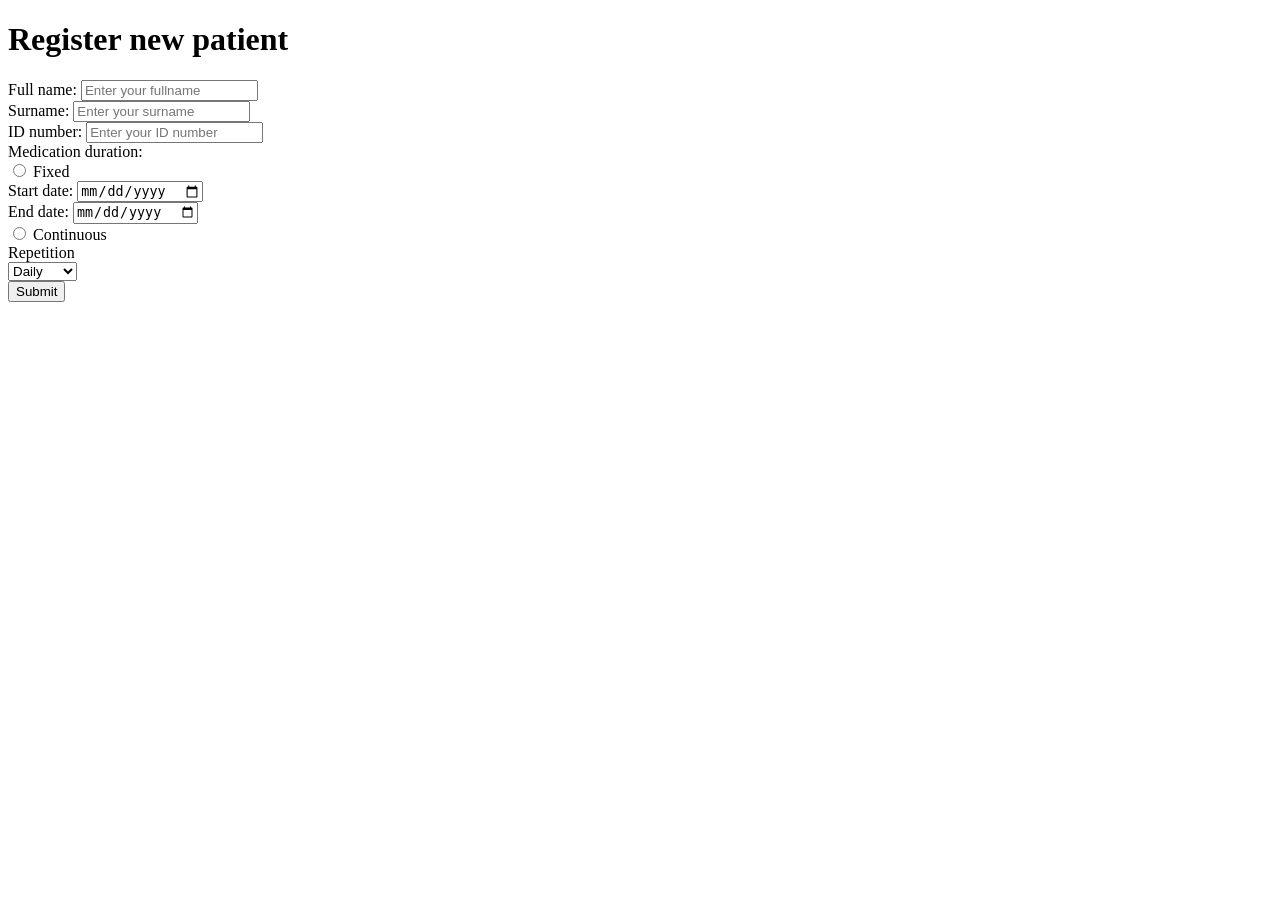
==== form.html @ 69eac523 "patient form" ====
<!DOCTYPE html>
<html>
    <head>

    </head>      
    <body>  
        <form action="register.html" method="post" id="register">
            <h1>Register new patient</h1>
            <div class="field">
                <label for="fname">Full name:</label>
                <input type="text" id="fname" name="fname" placeholder="Enter your fullname" />
                <small></small>
            </div>
            <div class="field">
                <label for="surname">Surname:</label>
                <input type="text" id="surname" name="surname" placeholder="Enter your surname" />
                <small></small>
            </div>
            <div class="field">
                <label for="idno">ID number:</label>
                <input type="text" id="idno" name="idno" placeholder="Enter your ID number" />
                <small></small>
            </div>
            <label for="md">Medication duration:</label>
            <div>
                <input type="radio" name="options" value="fixed" id="fixed">
                <label for="fixed">Fixed</label><br>
                <label for="start_date">Start date:</label>
                <input type="date" id="start_date" name="start_date"><br>
                <label for="end_date">End date:</label>
                <input type="date" id="end_date" name="end_date"><br>

            </div>
            <div id="cont_div">
                <input type="radio" name="options" value="cont" id="cont">
                <label for="cont">Continuous</label><br>
                <label for="reps">Repetition</label><br>
                <select id="reps" name="reps">
                    <option value="daily">Daily</option>
                    <option value="weekly">Weekly</option>
                    <option value="monthly">Monthly</option>
                    <option value="annual">Annual</option>
                </select>
            </div>

            <button type="submit">Submit</button>
        </form>
    </body>
</html>
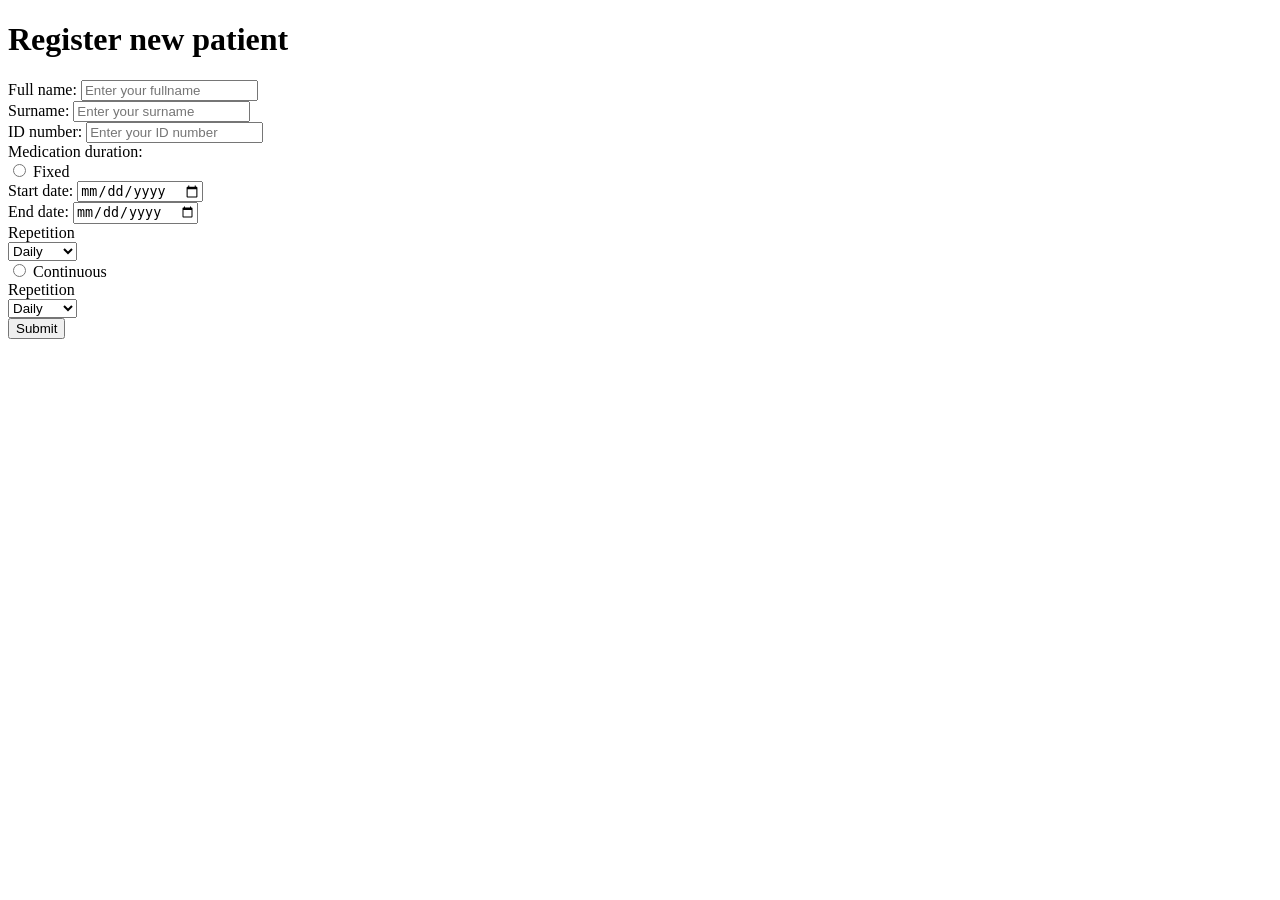
==== commit 91d7a70d: "patient form" ====
--- a/form.html
+++ b/form.html
@@ -29,7 +29,13 @@
                 <input type="date" id="start_date" name="start_date"><br>
                 <label for="end_date">End date:</label>
                 <input type="date" id="end_date" name="end_date"><br>
-
+                <label for="reps">Repetition</label><br>
+                <select id="reps" name="reps">
+                    <option value="daily">Daily</option>
+                    <option value="weekly">Weekly</option>
+                    <option value="monthly">Monthly</option>
+                    <option value="annual">Annual</option>
+                </select>
             </div>
             <div id="cont_div">
                 <input type="radio" name="options" value="cont" id="cont">
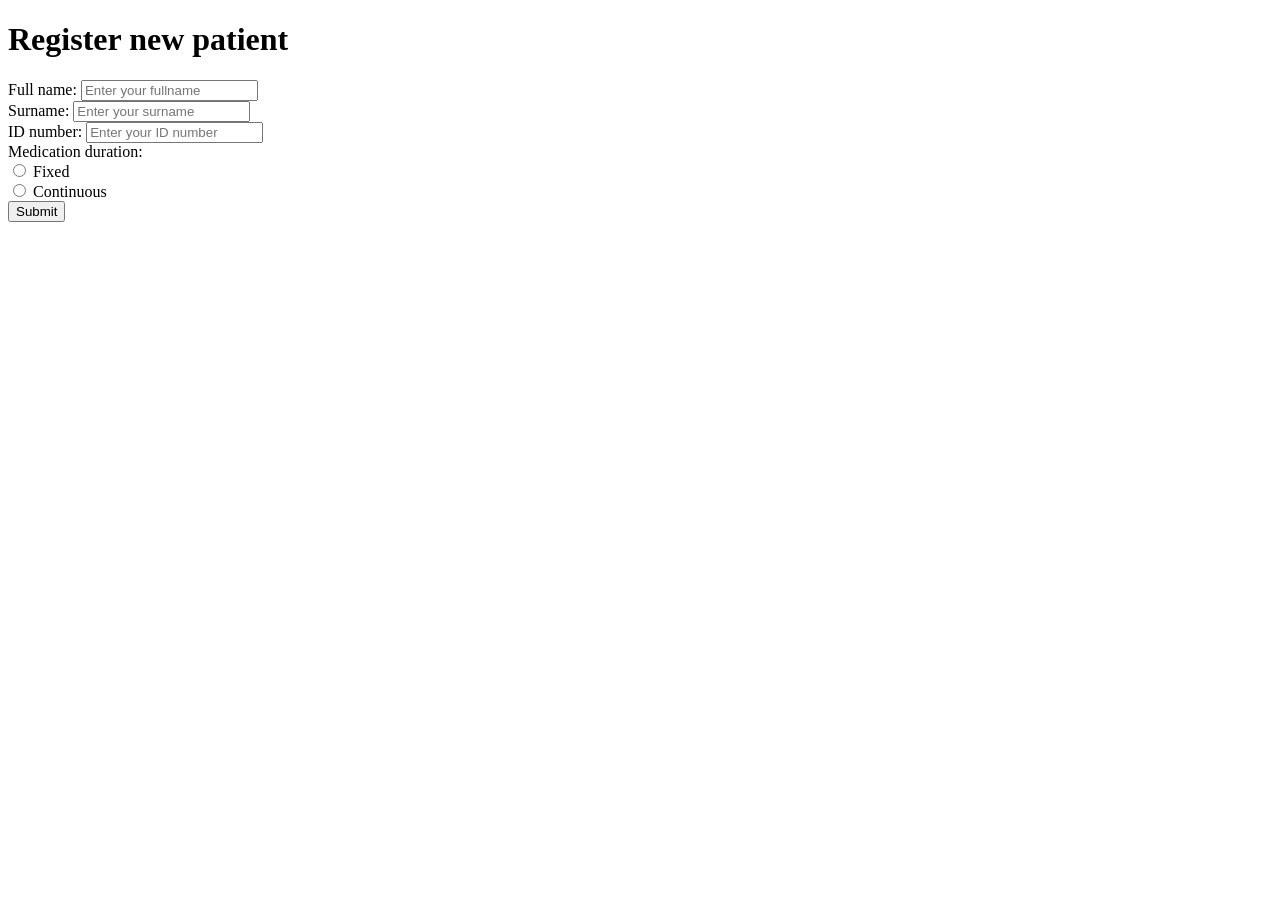
==== commit c2ca0b36: "my changes" ====
--- a/form.html
+++ b/form.html
@@ -1,7 +1,7 @@
 <!DOCTYPE html>
 <html>
     <head>
-
+        <link rel="stylesheet" href="styles.css">
     </head>      
     <body>  
         <form action="register.html" method="post" id="register">
@@ -18,39 +18,56 @@
             </div>
             <div class="field">
                 <label for="idno">ID number:</label>
-                <input type="text" id="idno" name="idno" placeholder="Enter your ID number" />
+                <input type="text" onkeypress="return onlyNumberKey(event)" maxlength="13" id="idno" name="idno" placeholder="Enter your ID number" />
                 <small></small>
             </div>
             <label for="md">Medication duration:</label>
             <div>
                 <input type="radio" name="options" value="fixed" id="fixed">
                 <label for="fixed">Fixed</label><br>
-                <label for="start_date">Start date:</label>
-                <input type="date" id="start_date" name="start_date"><br>
-                <label for="end_date">End date:</label>
-                <input type="date" id="end_date" name="end_date"><br>
-                <label for="reps">Repetition</label><br>
-                <select id="reps" name="reps">
-                    <option value="daily">Daily</option>
-                    <option value="weekly">Weekly</option>
-                    <option value="monthly">Monthly</option>
-                    <option value="annual">Annual</option>
-                </select>
+                <div id="fixed_ops">
+                    <label for="start_date">Start date:</label>
+                    <input type="date" id="start_date" name="start_date"><br>
+                    <label for="end_date">End date:</label>
+                    <input type="date" id="end_date" name="end_date"><br>
+                    <label for="reps">Repetition</label><br>
+                    <select id="reps" name="reps">
+                        <option value="none">---</option>
+                        <option value="daily">Daily</option>
+                        <option value="weekly">Weekly</option>
+                        <option value="monthly">Monthly</option>
+                        <option value="annual">Annual</option>
+                    </select>
+                </div>
             </div>
-            <div id="cont_div">
+            <div>
                 <input type="radio" name="options" value="cont" id="cont">
                 <label for="cont">Continuous</label><br>
-                <label for="reps">Repetition</label><br>
-                <select id="reps" name="reps">
-                    <option value="daily">Daily</option>
-                    <option value="weekly">Weekly</option>
-                    <option value="monthly">Monthly</option>
-                    <option value="annual">Annual</option>
-                </select>
+                <div id = "continue">
+                    <label for="reps">Repetition</label><br>
+                    <select id="reps" name="reps">
+                        <option value="none">---</option>
+                        <option value="daily">Daily</option>
+                        <option value="weekly">Weekly</option>
+                        <option value="monthly">Monthly</option>
+                        <option value="annual">Annual</option>
+                    </select>
+                </div>
             </div>
 
             <button type="submit">Submit</button>
         </form>
+        <script src="index.js"></script>
     </body>
+    <script>
+        function onlyNumberKey(evt) {
+              
+            // Only ASCII character in that range allowed
+            var ASCIICode = (evt.which) ? evt.which : evt.keyCode
+            if (ASCIICode > 31 && (ASCIICode < 48 || ASCIICode > 57))
+                return false;
+            return true;
+        }
+    </script>
 </html>
     
--- a/styles.css
+++ b/styles.css
@@ -0,0 +1,8 @@
+form#sign-in-form{
+    display: none;
+    width: 100%;
+}
+
+#fixed_ops,#continue{
+    display: none;
+}
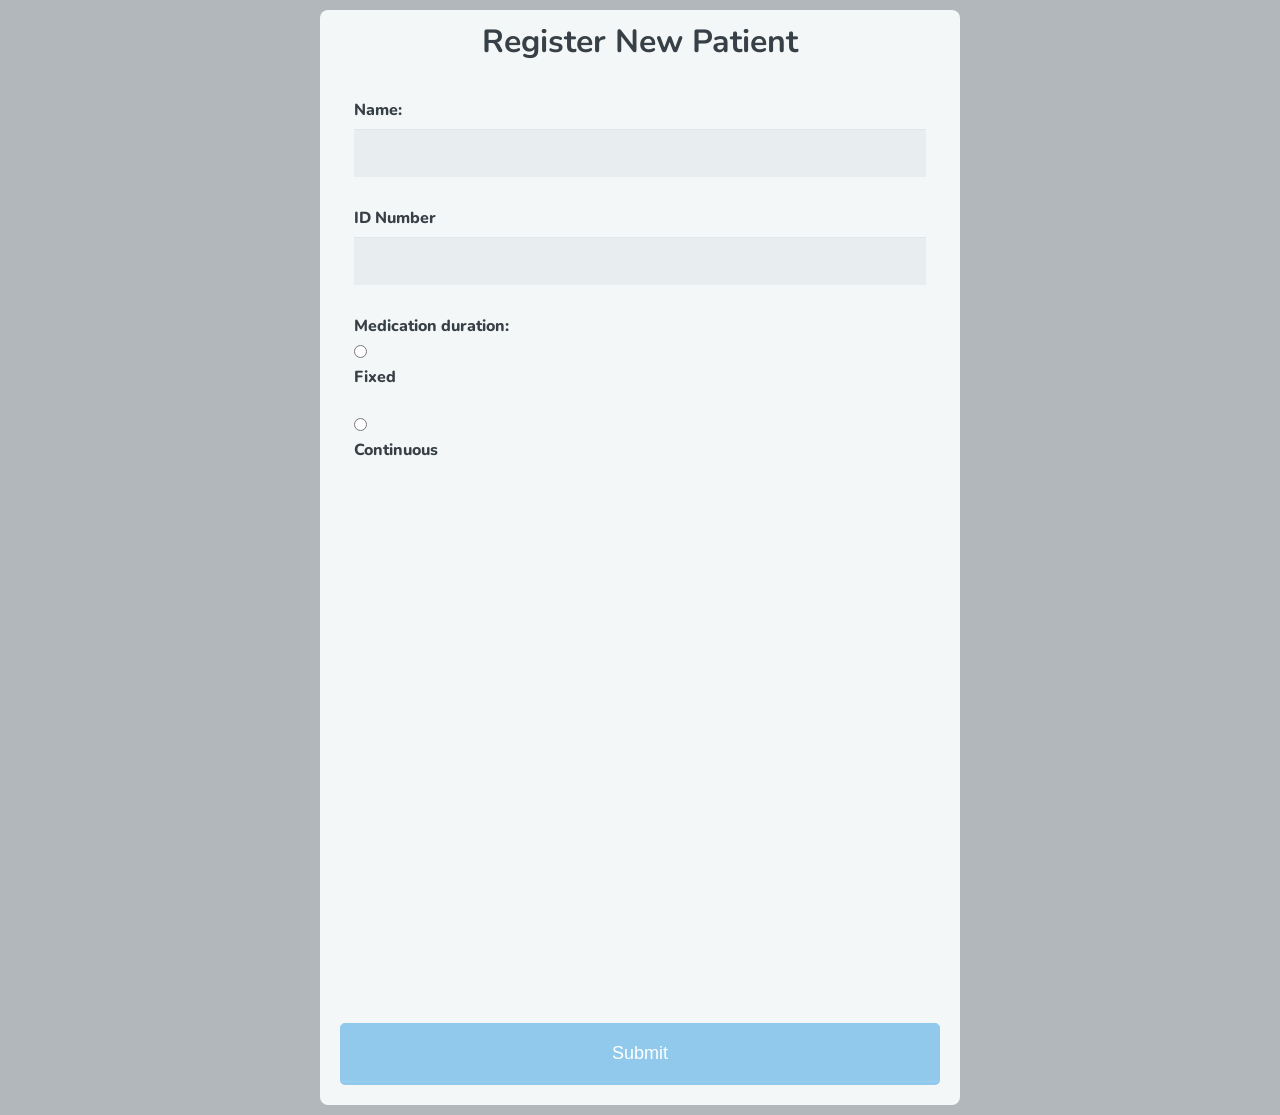
==== commit 60b274f9: "gcobisa" ====
--- a/form.html
+++ b/form.html
@@ -1,73 +1,72 @@
-<!DOCTYPE html>
 <html>
     <head>
+        <meta charset="utf-8">
+        <meta name="viewport" content="width=device-width, initial-scale=1.0">
+        <title>Register New Patient</title>
+        <link rel="stylesheet" href="https://codepen.io/gymratpacks/pen/VKzBEp#0">
+        <link href='https://fonts.googleapis.com/css?family=Nunito:400,300' rel='stylesheet' type='text/css'>
         <link rel="stylesheet" href="styles.css">
-    </head>      
-    <body>  
-        <form action="register.html" method="post" id="register">
-            <h1>Register new patient</h1>
-            <div class="field">
-                <label for="fname">Full name:</label>
-                <input type="text" id="fname" name="fname" placeholder="Enter your fullname" />
-                <small></small>
+    </head>
+    <body>
+    
+    <div class="col-md-12">
+      <form action="index.html" method="post">
+        <h1> Register New Patient </h1>
+        
+        <fieldset>
+        
+        
+          <label for="name">Name:</label>
+          <input class="inputs" type="text" id="name" name="patient_name">
+        
+          <label for="email">ID Number</label>
+          <input class="inputs" type="text" id="id_no" name="patient_id">
+        
+        <!-- </fieldset>
+        <fieldset>   -->
+        
+         <label for="md">Medication duration:</label>
+         <div>
+             <input type="radio" name="options" value="fixed" id="fixed">
+             <label for="fixed">Fixed</label><br>
+             <div id="fixed_ops">
+                 <label for="start_date">Start date:</label>
+                 <input class="inputs" type="date" id="start_date" name="start_date"><br>
+                 <label for="end_date">End date:</label>
+                 <input class="inputs" type="date" id="end_date" name="end_date"><br>
+                 <label for="reps">Repetition</label><br>
+                 <select id="reps" name="reps">
+                     <option value="none">---</option>
+                     <option value="daily">Daily</option>
+                     <option value="weekly">Weekly</option>
+                     <option value="monthly">Monthly</option>
+                     <option value="annual">Annual</option>
+                 </select>
+             </div>
+         </div>
+         <div>
+            <input type="radio" name="options" value="cont" id="cont">
+            <label for="cont">Continuous</label><br>
+            <div id = "continue">
+                <label for="reps">Repetition</label><br>
+                <select id="reps" name="reps">
+                    <option value="none">---</option>
+                    <option value="daily">Daily</option>
+                    <option value="weekly">Weekly</option>
+                    <option value="monthly">Monthly</option>
+                    <option value="annual">Annual</option>
+                </select>
             </div>
-            <div class="field">
-                <label for="surname">Surname:</label>
-                <input type="text" id="surname" name="surname" placeholder="Enter your surname" />
-                <small></small>
-            </div>
-            <div class="field">
-                <label for="idno">ID number:</label>
-                <input type="text" onkeypress="return onlyNumberKey(event)" maxlength="13" id="idno" name="idno" placeholder="Enter your ID number" />
-                <small></small>
-            </div>
-            <label for="md">Medication duration:</label>
-            <div>
-                <input type="radio" name="options" value="fixed" id="fixed">
-                <label for="fixed">Fixed</label><br>
-                <div id="fixed_ops">
-                    <label for="start_date">Start date:</label>
-                    <input type="date" id="start_date" name="start_date"><br>
-                    <label for="end_date">End date:</label>
-                    <input type="date" id="end_date" name="end_date"><br>
-                    <label for="reps">Repetition</label><br>
-                    <select id="reps" name="reps">
-                        <option value="none">---</option>
-                        <option value="daily">Daily</option>
-                        <option value="weekly">Weekly</option>
-                        <option value="monthly">Monthly</option>
-                        <option value="annual">Annual</option>
-                    </select>
-                </div>
-            </div>
-            <div>
-                <input type="radio" name="options" value="cont" id="cont">
-                <label for="cont">Continuous</label><br>
-                <div id = "continue">
-                    <label for="reps">Repetition</label><br>
-                    <select id="reps" name="reps">
-                        <option value="none">---</option>
-                        <option value="daily">Daily</option>
-                        <option value="weekly">Weekly</option>
-                        <option value="monthly">Monthly</option>
-                        <option value="annual">Annual</option>
-                    </select>
-                </div>
-            </div>
-
-            <button type="submit">Submit</button>
-        </form>
-        <script src="index.js"></script>
+        </div>
+          
+          
+         </fieldset>
+       
+        <button class="submit" type="submit">Submit</button>
+        
+       </form>
+    </div>
+   
+    <script src="index.js"></script>
     </body>
-    <script>
-        function onlyNumberKey(evt) {
-              
-            // Only ASCII character in that range allowed
-            var ASCIICode = (evt.which) ? evt.which : evt.keyCode
-            if (ASCIICode > 31 && (ASCIICode < 48 || ASCIICode > 57))
-                return false;
-            return true;
-        }
-    </script>
 </html>
-    
--- a/styles.css
+++ b/styles.css
@@ -6,3 +6,135 @@
 #fixed_ops,#continue{
     display: none;
 }
+
+body{
+    background-color: #b2b7bb;
+    color: #676D70;
+    /* font-family: 'Poppins', sans-serif; */
+    font-weight: 800;
+}
+
+/* main{
+    width:600px;
+    height: 600px;
+    border: 4px solid #299ee6;
+    border-radius: 10px;
+    margin: 0 auto;
+    background-color: #299ee6;
+} */
+
+.field{
+    width: 130px;
+    /* box-sizing: border-box;
+    border: 2px solid #ccc;
+    border-radius: 4px; */
+    font-size: 16px;
+    background-color: none;
+    background-position: 10px 10px; 
+    background-repeat: no-repeat;
+    padding: 12px 20px 12px 40px;
+    
+  }
+
+
+  /* *, *:before, *:after {
+    -moz-box-sizing: border-box;
+    -webkit-box-sizing: border-box;
+    box-sizing: border-box;
+  } */
+  
+  body {
+    font-family: 'Nunito', sans-serif;
+    color: #384047;
+  }
+  
+  form {
+    max-width: 300px;
+    margin: 10px auto;
+    padding: 10px 20px;
+    background: #f4f7f8;
+    border-radius: 8px;
+  }
+  
+  h1 {
+    margin: 0 0 30px 0;
+    text-align: center;
+  }
+  
+  input[type="text"],
+  input[type="date"],
+  
+  /* textarea, */
+  .inputs {
+    background: rgba(255,255,255,0.1);
+    border: none;
+    font-size: 16px;
+    height: auto;
+    margin: 0;
+    outline: 0;
+    padding: 15px;
+    width: 100%;
+    background-color: #e8eeef;
+    color: #8a97a0;
+    box-shadow: 0 1px 0 rgba(0,0,0,0.03) inset;
+    margin-bottom: 30px;
+  }
+  
+  input[type="radio"]{
+    margin: 0 4px 8px 0;
+  }
+  
+  select {
+    padding: 6px;
+    height: 32px;
+    border-radius: 2px;
+    width: 100%;
+  }
+  
+  button.submit {
+    padding: 19px 39px 18px 39px;
+    color: #FFF;
+    background-color: #91C9ED;
+    font-size: 18px;
+    text-align: center;
+    font-style: normal;
+    border-radius: 5px;
+    width: 100%;
+    border: 1px solid #91C9ED;
+    border-width: 1px 1px 3px;
+    box-shadow: 0 -1px 0 rgba(255,255,255,0.1) inset;
+    margin-bottom: 10px;
+  }
+  
+  fieldset {
+    margin-bottom: 30px;
+    border: none;
+    height: 100%;
+  }
+  
+  /* legend {
+    font-size: 1.4em;
+    margin-bottom: 10px;
+  } */
+  
+  label {
+    display: block;
+    margin-bottom: 8px;
+  }
+  
+  /* label.light {
+    font-weight: 300;
+    display: inline;
+  } */
+  
+
+  @media screen and (min-width: 600px) {
+  
+    form {
+      max-width: 600px;
+    } 
+  
+  }
+  
+
+
